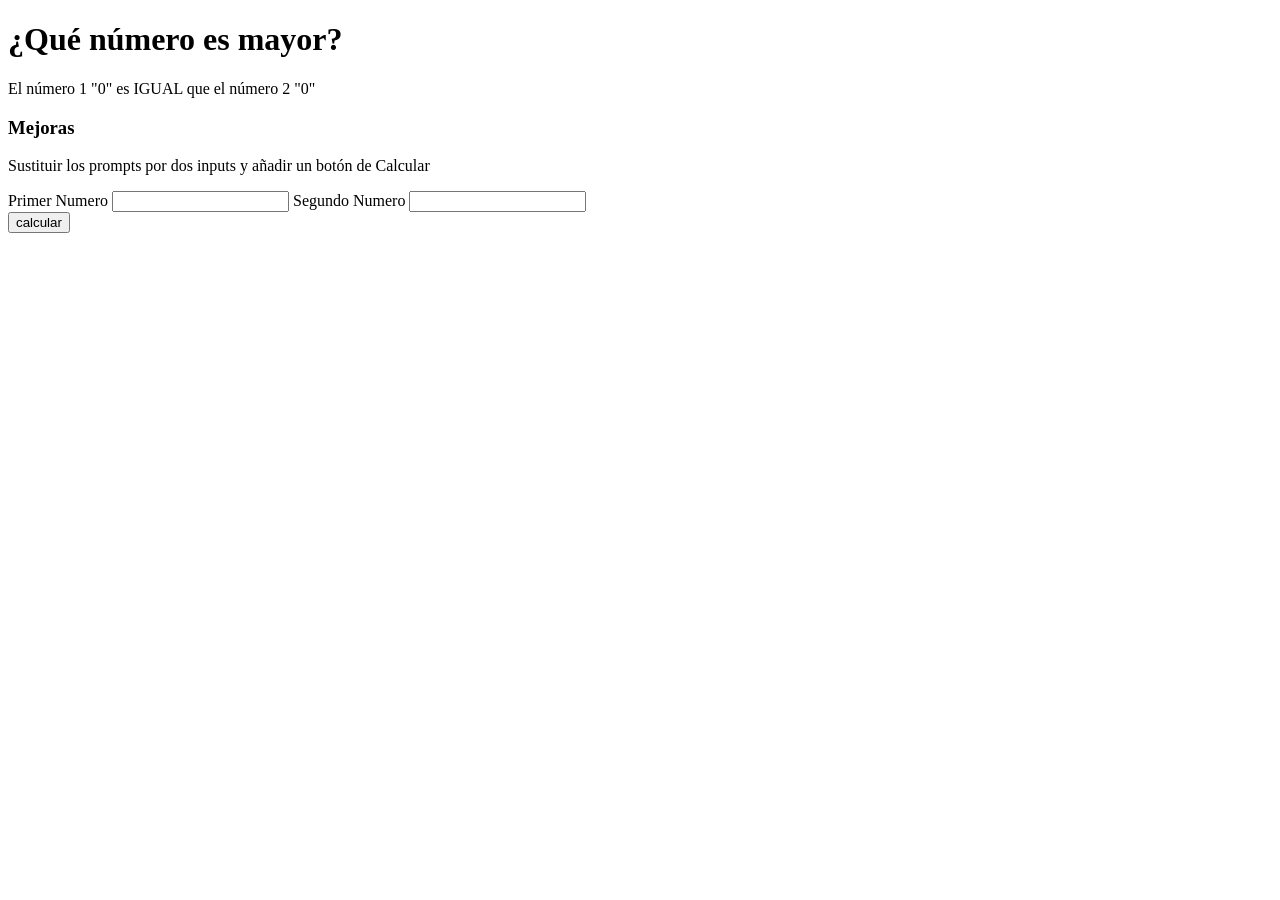
==== 2.numeroMayor/index.html @ 1f94e4ec "INICIO REPO CON PRACTICAS DE FIN DE SEMANA" ====
<!doctype html>
<html lang="en">

<head>
    <meta charset="UTF-8" />
    <meta name="viewport" content="width=device-width, initial-scale=1.0" />
    <link rel="stylesheet" href="style.css" />
    <title>Document</title>
</head>

<body>
    <h1>¿Qué número es mayor?</h1>
    <div id="numero-mayor"></div>


    <h3>Mejoras</h3>
    <p>Sustituir los prompts por dos inputs y añadir un botón de Calcular</p>
    <label for="primer-numero">Primer Numero</label>
    <input type="number" name="numero1" id="primer-numero" />
    <label for="segundo-numero">Segundo Numero</label>
    <input type="number" name="numero2" id="segundo-numero" />

    <div class="contenedor-boton">
        <button id="calcular" >calcular</button>
    </div>

    <script src="app.js"></script>
</body>

</html>
---- 2.numeroMayor/style.css ----
*{
    box-sizing: border-box;
}
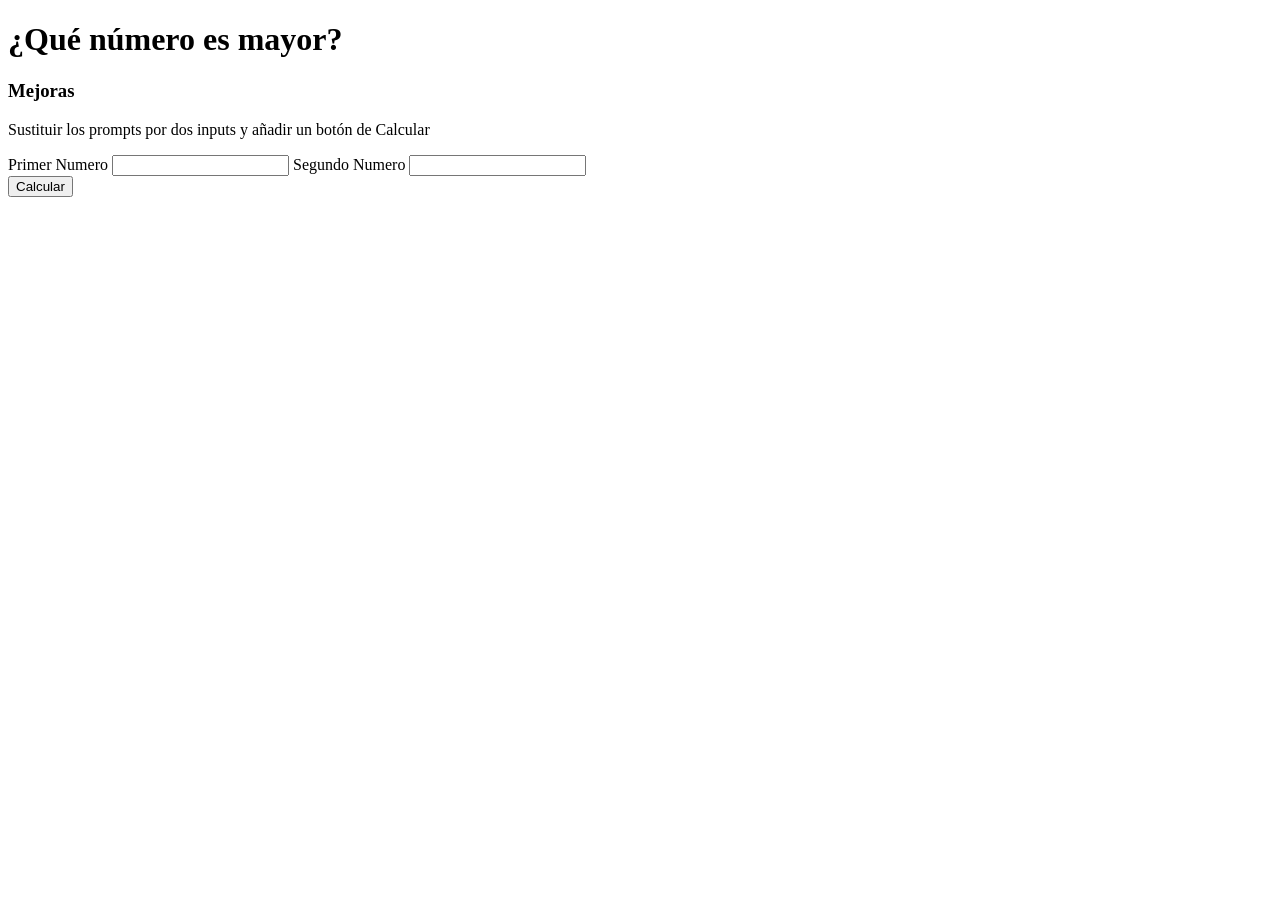
==== commit 37700c1b: "arreglo ejercicio 2" ====
--- a/2.numeroMayor/index.html
+++ b/2.numeroMayor/index.html
@@ -21,7 +21,7 @@
     <input type="number" name="numero2" id="segundo-numero" />
 
     <div class="contenedor-boton">
-        <button id="calcular" >calcular</button>
+        <button id="calcular" onclick="calcularDosNumeros()">Calcular</button>
     </div>
 
     <script src="app.js"></script>
